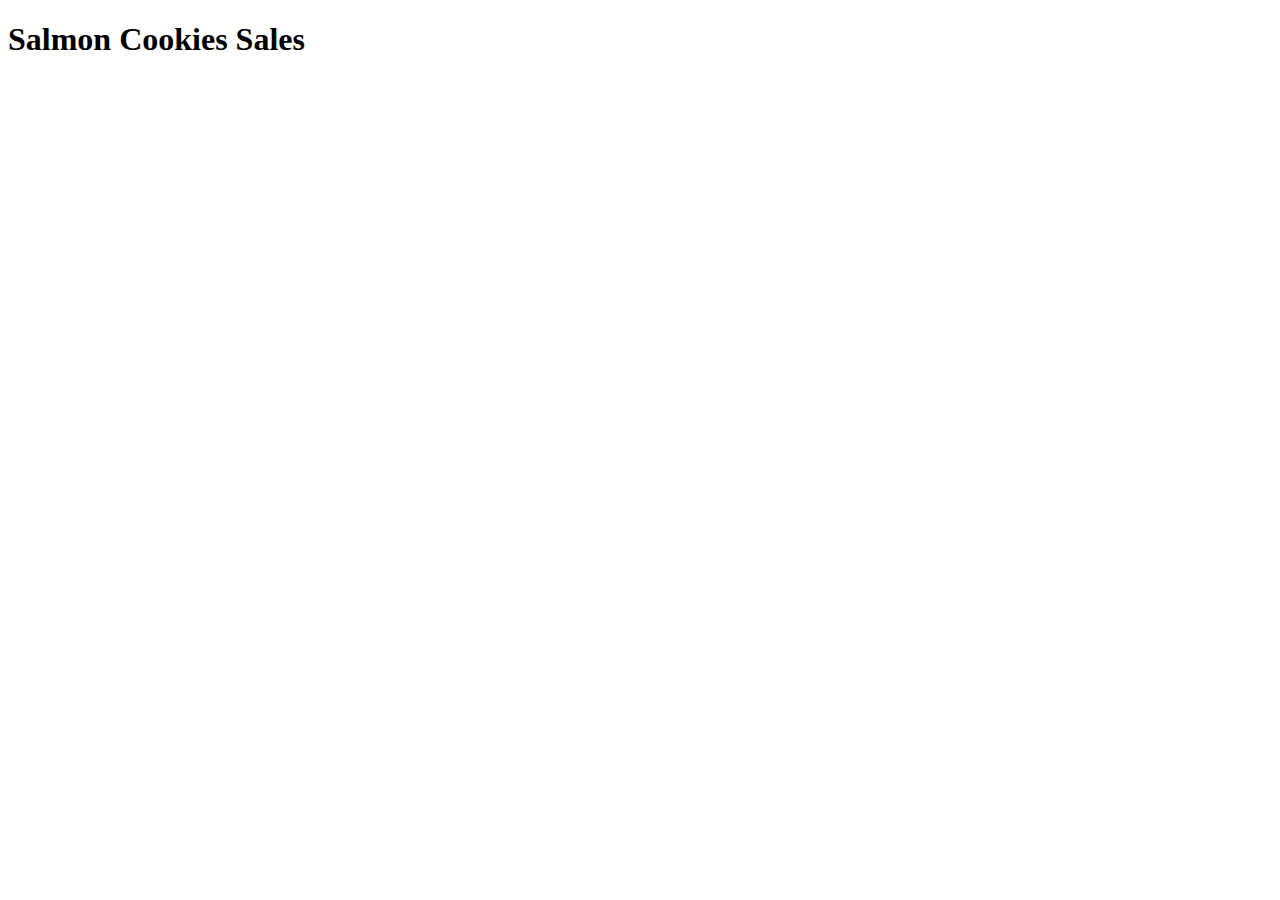
==== sales.html @ bc059ab2 "initial upload of sales page" ====
<!DOCTYPE html>
<html><head>
  <title>Salmon Cookie Sales</title>
</head>

<body>
<h1> Salmon Cookies Sales</h1>
<section id="cookie-stand-locations">

<!-- 5 different articles wach with sales fata for each citty-->

</section>
<script src="js/app.js"></script>
</body>


</html>
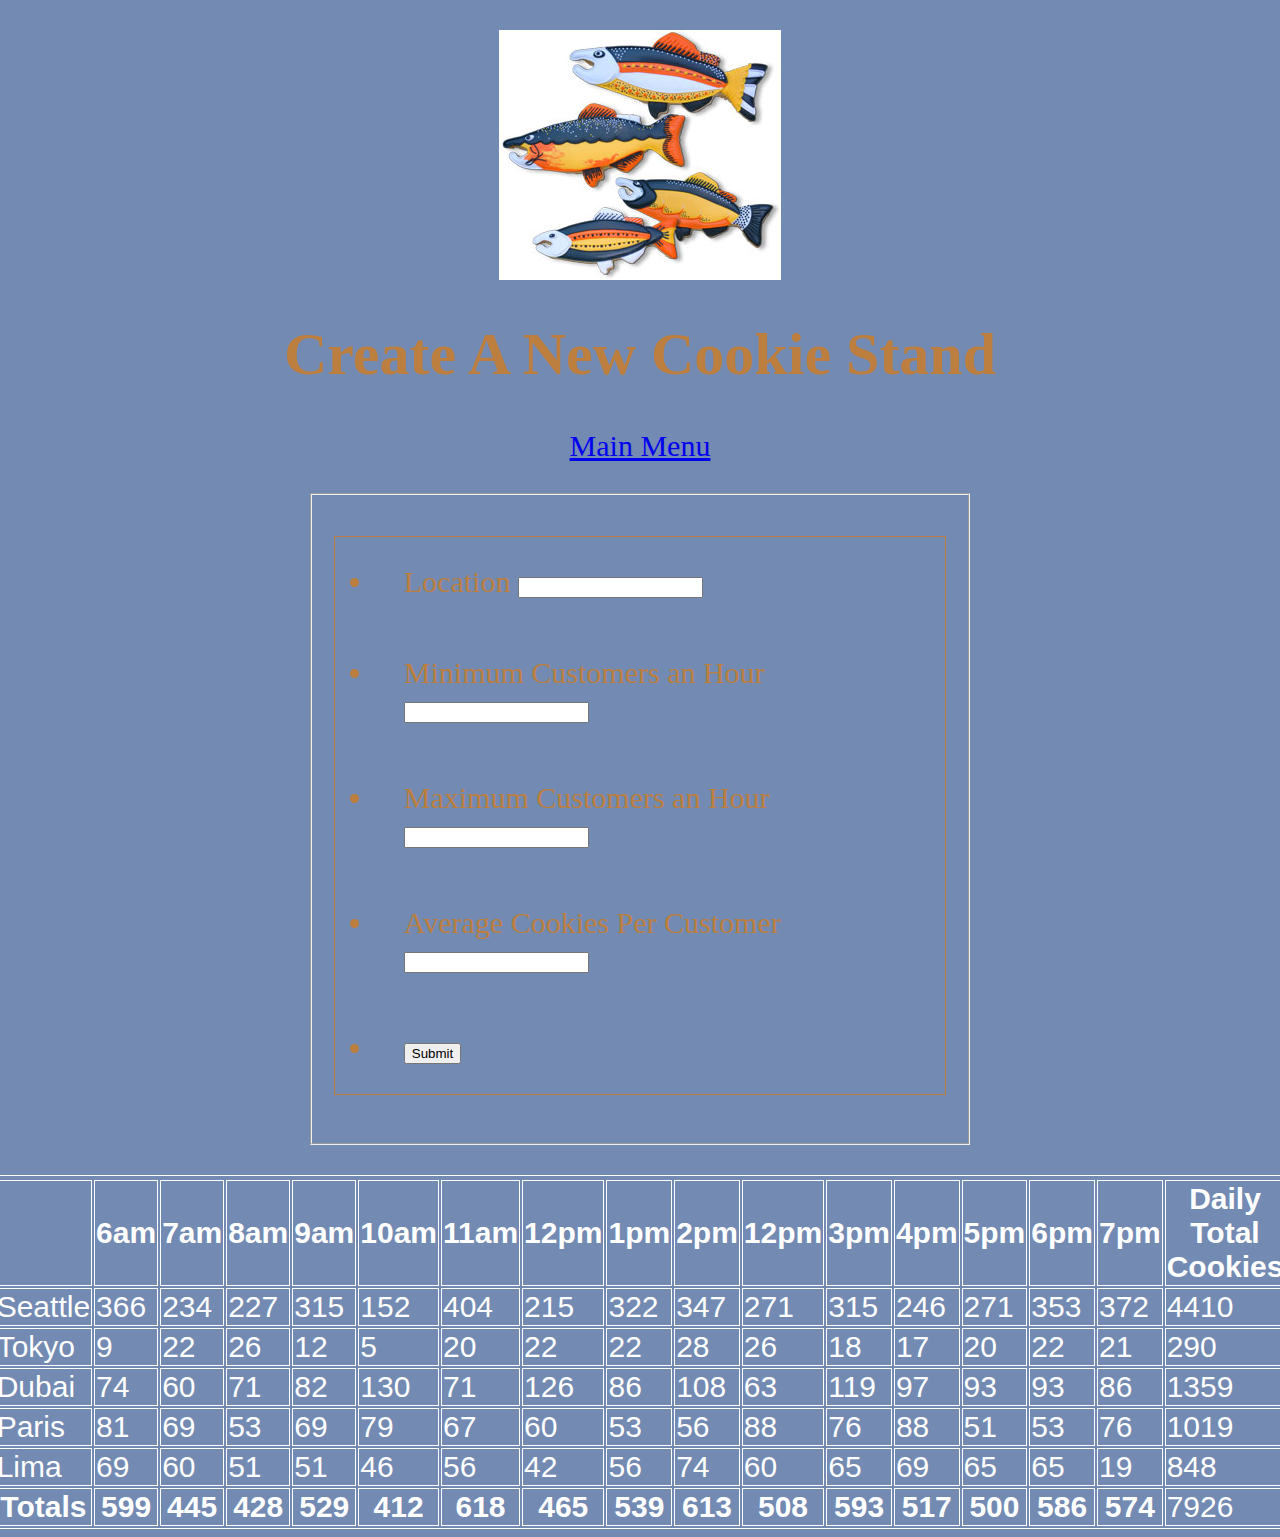
==== commit 07a5087c: "cookie-stand-full" ====
--- a/sales.html
+++ b/sales.html
@@ -1,17 +1,62 @@
+
+
 <!DOCTYPE html>
-<html><head>
-  <title>Salmon Cookie Sales</title>
+<html lang="en">
+
+<head>
+
+  <title>Create A New Cookie Stand</title>
+  <link rel="stylesheet" href="css/reset.css" />
+  <link rel="stylesheet" href="css/style.css" />
+
 </head>
 
 <body>
-<h1> Salmon Cookies Sales</h1>
-<section id="cookie-stand-locations">
 
-<!-- 5 different articles wach with sales fata for each citty-->
+ 
+    <nav class="navcontainer">
+ <img src="img/fish.jpg" alt="Fish">
+      <h1 class="nav2"> Create A New Cookie Stand</h1>
+       <a class="nav2" href="index.html">Main Menu</a>
+  </nav>
 
-</section>
-<script src="js/app.js"></script>
+
+
+
+  <main>
+
+    <form class="cookiestandform">
+      <fieldset class="form">
+    
+<ul>
+       <li> <label for="location">Location</label>
+    <input type="text" name="locationCity" id="location-city" required></label> </li>
+    
+       <li> <label for="minimumCustomers">Minimum Customers an Hour</label>
+        <input type="text" name="minimumCustomers" id="minimum-customers" required></label> </li>
+
+    
+
+       <li> <label for="maximumCustomers">Maximum Customers an Hour</label>
+        <input type="text" name="maximumCustomers" required></label> </li>
+
+        <li> <label for="avgCookiesPerCustomer">Average Cookies Per Customer</label>
+       <input type="text" name="avgCookiesPerCustomer" step="0.1" required> </li> </label>
+
+       <li> <button type="submit" name="submit">Submit</button> </li>
+      </ul>
+      </fieldset>
+    </form>
+
+    
+    <section class="data" id="locations"> </section>
+
+  </main>
+
+  <footer>
+
+  </footer>
+  <script src="js/app.js"></script>
 </body>
 
-
-</html>+</html>
--- a/css/style.css
+++ b/css/style.css
@@ -0,0 +1,53 @@
+
+body {
+  background-color: #738ab2; 
+}
+
+table,
+th,
+td, ul {
+  border: 1px solid;
+ 
+}
+
+main {    flex-direction: column;
+  flex-wrap: nowrap;
+  align-items: center;
+  font-size: 30px;
+  margin-top: 30px;
+  font-family: 'Pacifico', cursive;
+  color: #BC7F3F;
+
+
+}
+.navcontainer {
+  display: flex;
+    flex-direction: column;
+    flex-wrap: nowrap;
+    align-items: center;
+    font-size: 30px;
+    margin-top: 30px;
+    font-family: 'Pacifico', cursive;
+    color: #BC7F3F;
+   
+}
+
+.cookiestandform {
+  display:flex;
+  flex-wrap: wrap;
+  justify-content: center;
+  
+}
+.data{
+  font-family: Arial, Helvetica, sans-serif; 
+margin-top: 30px;
+  display:flex;
+  flex-wrap: wrap;
+  justify-content: center;
+  color: white;
+  
+}
+
+li {
+  padding: 5%;
+}